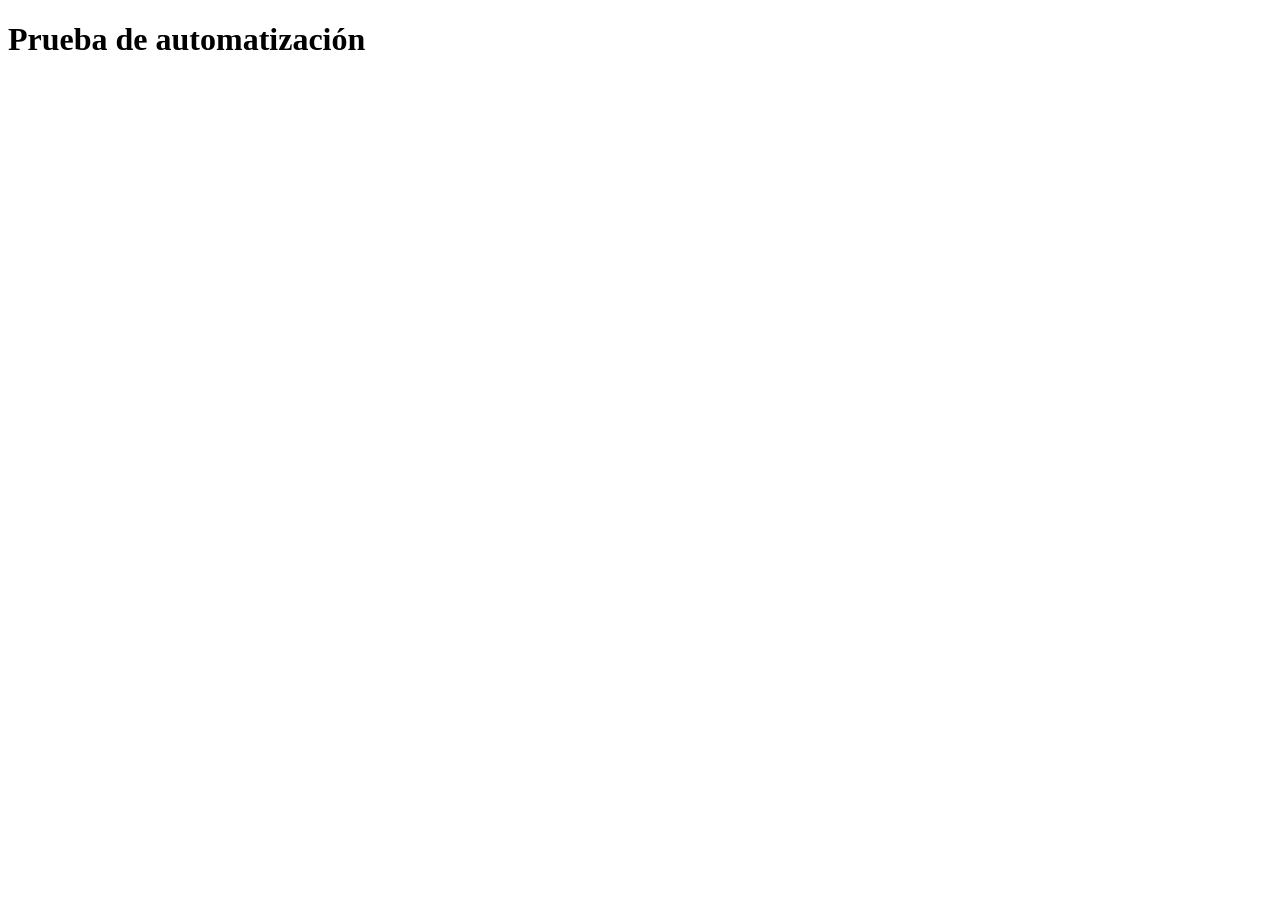
==== index.html @ 1670688b "primera prueba" ====
<!DOCTYPE html>
<html lang="es">
<head>
  <meta charset="UTF-8">
  <meta name="viewport" content="width=device-width, initial-scale=1.0">
  <title>Oso Tripolar</title>
</head>
<body>
  <h1>Prueba de automatización</h1>
</body>
</html>
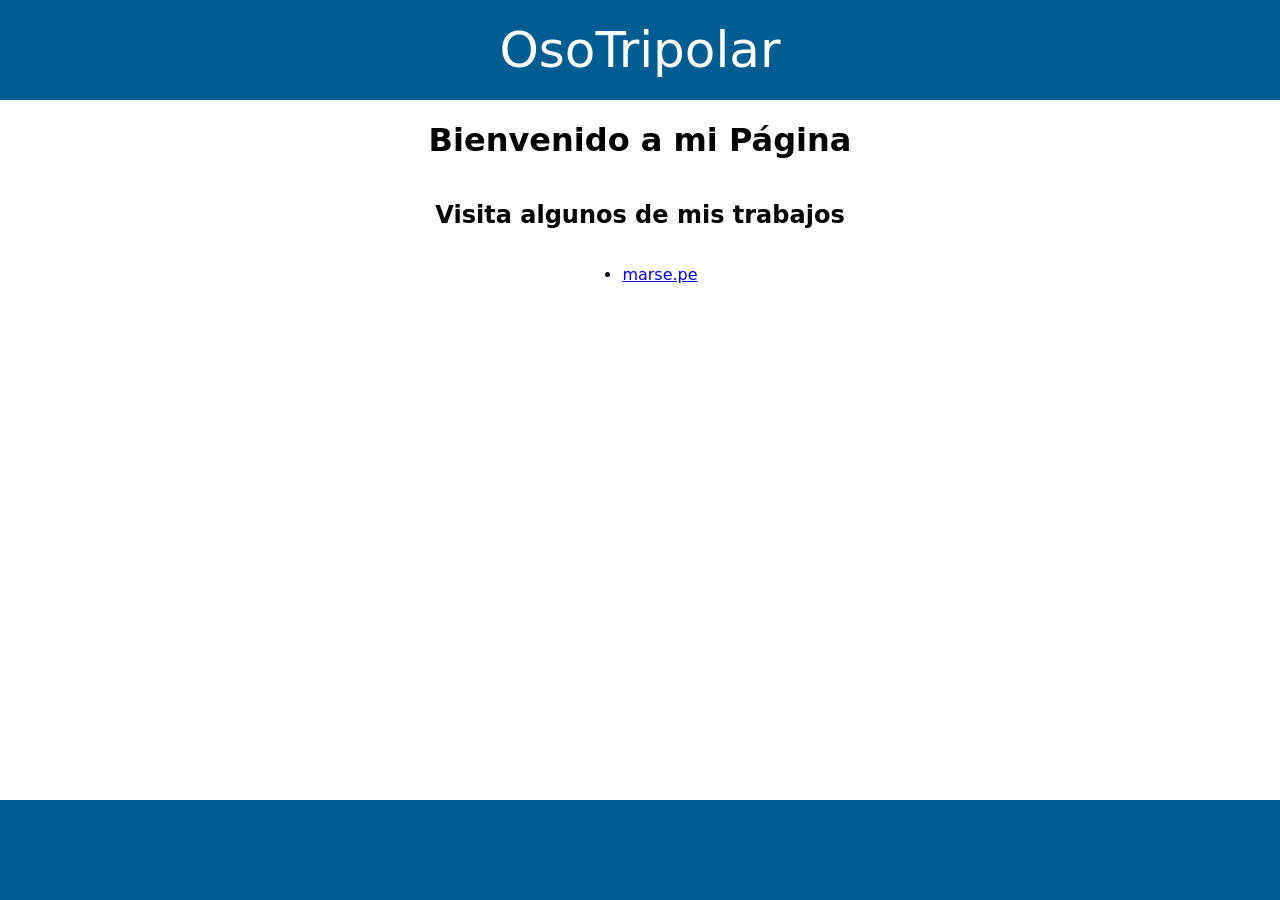
==== commit aa7278b7: "se añadieron estilos" ====
--- a/index.html
+++ b/index.html
@@ -4,8 +4,31 @@
   <meta charset="UTF-8">
   <meta name="viewport" content="width=device-width, initial-scale=1.0">
   <title>Oso Tripolar</title>
+  <!-- CSS -->
+  <link rel="stylesheet" href="css/styles.css">
 </head>
 <body>
-  <h1>Prueba de automatización</h1>
+
+  <header>
+    <div class="container">
+      <a class="logo" href="/">OsoTripolar</a>
+    </div>
+  </header>
+  
+  <main>
+    <div class="container">
+      <h1>Bienvenido a mi Página</h1>
+      <h2>Visita algunos de mis trabajos</h2>
+      <ul>
+        <li><a href="https://marse.osotripolar.com">marse.pe</a></li>
+      </ul>
+    </div>
+  </main>
+  
+  <footer>
+    <div class="container">
+    </div>
+  </footer>
+
 </body>
 </html>
--- a/css/styles.css
+++ b/css/styles.css
@@ -0,0 +1,51 @@
+:root{
+  --color-main: rgb(0, 93, 146);
+}
+
+*{
+  box-sizing: border-box;
+}
+
+body{
+  min-height: 100dvh;
+  margin: 0;
+  display: flex;
+  flex-direction: column;
+  font-family: system-ui, -apple-system, BlinkMacSystemFont, 'Segoe UI', Roboto, Oxygen, Ubuntu, Cantarell, 'Open Sans', 'Helvetica Neue', sans-serif;
+}
+
+.container{
+  align-items: center;
+  margin: auto;
+  display: flex;
+  flex-direction: column;
+  max-width: 1200px;
+}
+
+/* NAV */
+
+header{
+  min-height: 100px;
+  background-color: var(--color-main);
+  color: white;
+  display: flex;
+  flex-direction: column;
+}
+
+header .logo{
+  font-size: 50px;
+  color: inherit;
+  text-decoration: none;
+  font-weight: 500;
+}
+
+/* MAIN  */
+main{
+  flex: 1;
+}
+
+/* FOTER */
+footer{
+  min-height: 100px;
+  background-color: var(--color-main);
+}
